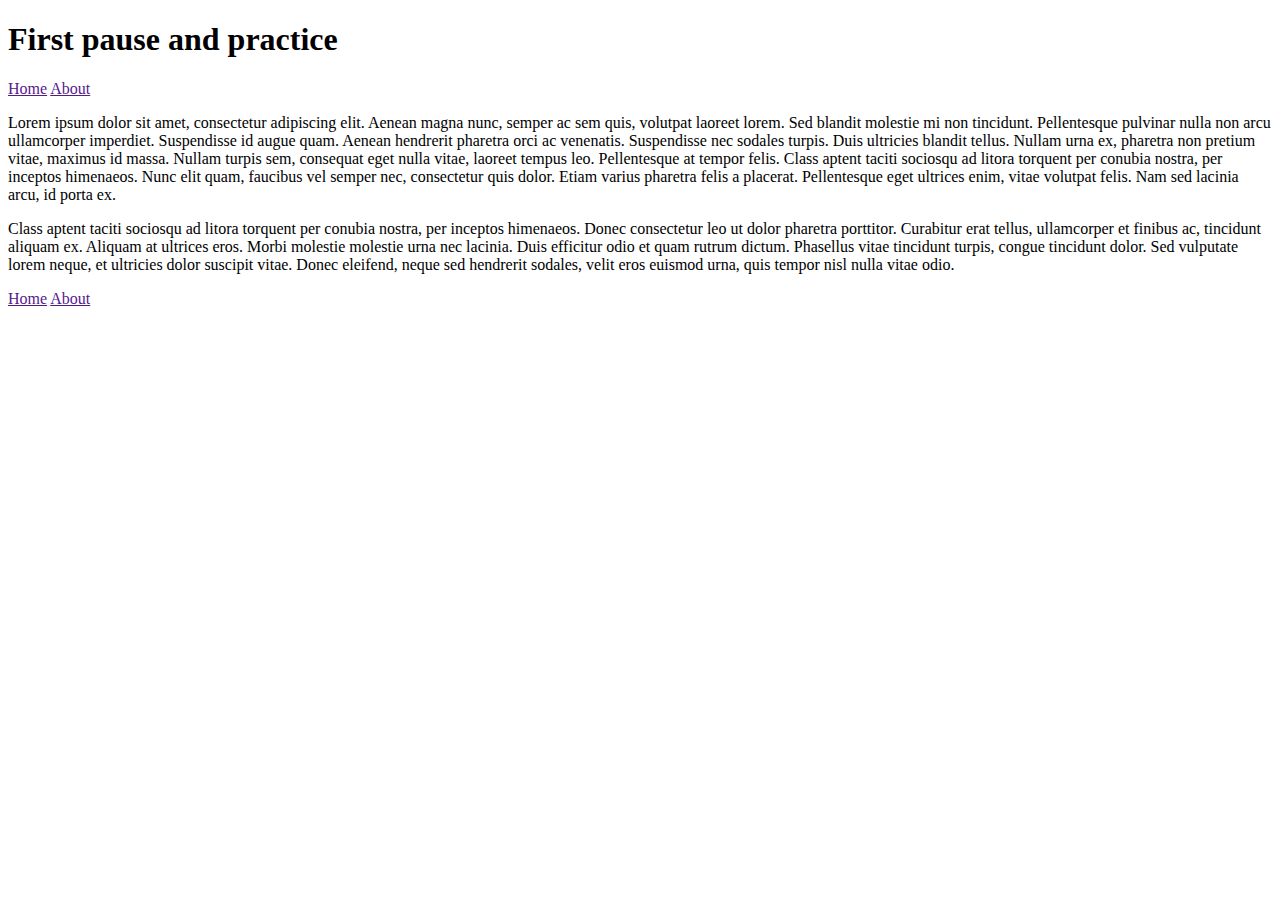
==== Week1/document_object/index.html @ b1d987fe "pausePractice1" ====
<!DOCTYPE html>

<head>
   
    <title>Pause and Practice 1</title>
</head>
<body>
    <script src="index.js"></script>

    <header>
        <h1>First pause and practice</h1>
    </header>
    <nav>
        <a href="">Home</a>
        <a href="">About</a>
    </nav>
    <main>
        <p>
            Lorem ipsum dolor sit amet, consectetur adipiscing elit. Aenean magna nunc, semper ac sem quis, volutpat laoreet lorem. Sed blandit molestie mi non tincidunt. Pellentesque pulvinar nulla non arcu ullamcorper imperdiet. Suspendisse id augue quam. Aenean hendrerit pharetra orci ac venenatis. Suspendisse nec sodales turpis. Duis ultricies blandit tellus. Nullam urna ex, pharetra non pretium vitae, maximus id massa. Nullam turpis sem, consequat eget nulla vitae, laoreet tempus leo. Pellentesque at tempor felis. Class aptent taciti sociosqu ad litora torquent per conubia nostra, per inceptos himenaeos. Nunc elit quam, faucibus vel semper nec, consectetur quis dolor. Etiam varius pharetra felis a placerat. Pellentesque eget ultrices enim, vitae volutpat felis. Nam sed lacinia arcu, id porta ex.</p>
        <p>   
             Class aptent taciti sociosqu ad litora torquent per conubia nostra, per inceptos himenaeos. Donec consectetur leo ut dolor pharetra porttitor. Curabitur erat tellus, ullamcorper et finibus ac, tincidunt aliquam ex. Aliquam at ultrices eros. Morbi molestie molestie urna nec lacinia. Duis efficitur odio et quam rutrum dictum. Phasellus vitae tincidunt turpis, congue tincidunt dolor. Sed vulputate lorem neque, et ultricies dolor suscipit vitae. Donec eleifend, neque sed hendrerit sodales, velit eros euismod urna, quis tempor nisl nulla vitae odio.
        </p>

    </main>
    
</body>

<footer>
        <a href="">Home</a>
       <a href="">About</a>
</footer>
</html>
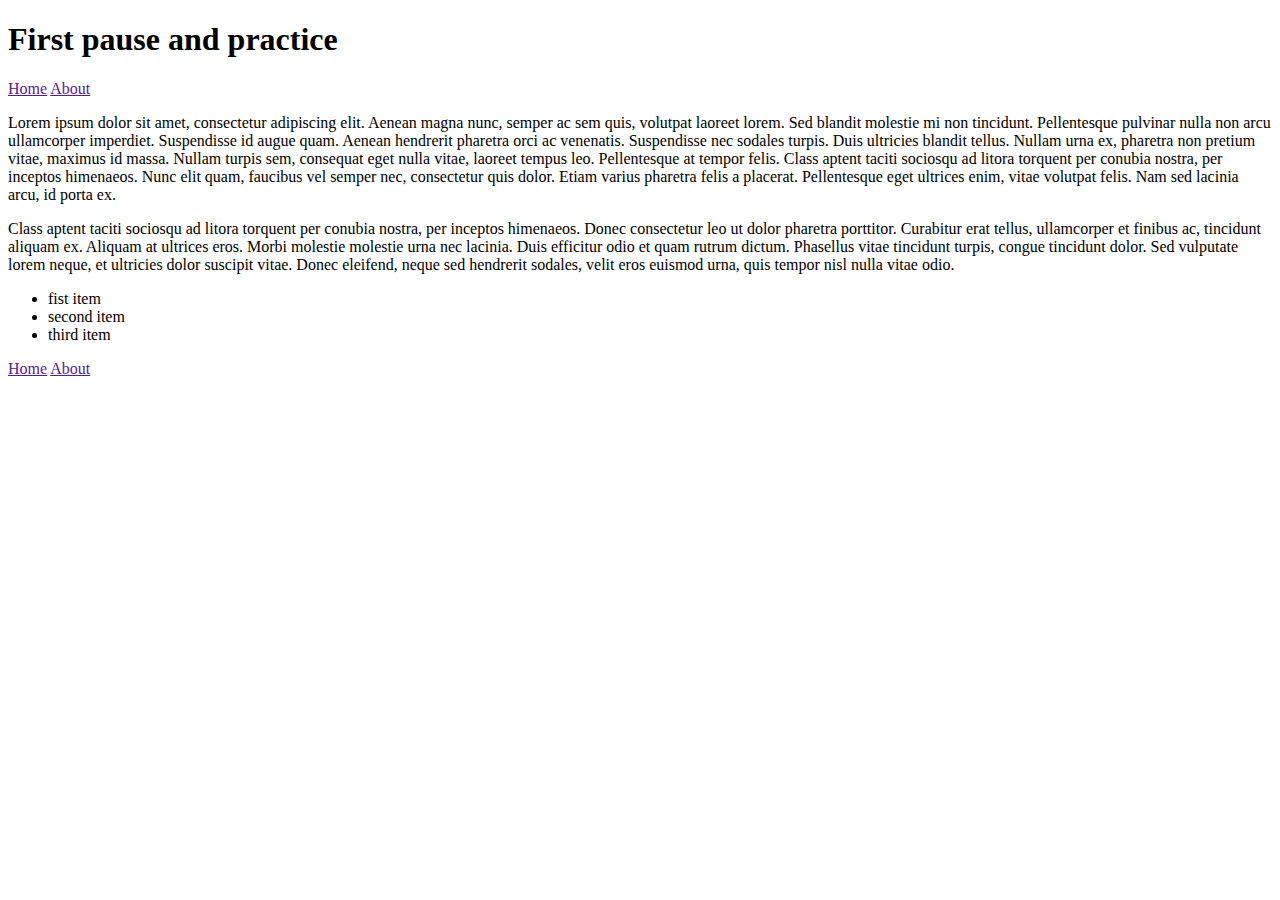
==== commit 082153d5: "first practice" ====
--- a/Week1/document_object/index.html
+++ b/Week1/document_object/index.html
@@ -20,6 +20,11 @@
         <p>   
              Class aptent taciti sociosqu ad litora torquent per conubia nostra, per inceptos himenaeos. Donec consectetur leo ut dolor pharetra porttitor. Curabitur erat tellus, ullamcorper et finibus ac, tincidunt aliquam ex. Aliquam at ultrices eros. Morbi molestie molestie urna nec lacinia. Duis efficitur odio et quam rutrum dictum. Phasellus vitae tincidunt turpis, congue tincidunt dolor. Sed vulputate lorem neque, et ultricies dolor suscipit vitae. Donec eleifend, neque sed hendrerit sodales, velit eros euismod urna, quis tempor nisl nulla vitae odio.
         </p>
+        <ul>
+            <li>fist item</li>
+            <li>second item</li>
+            <li>third item</li>
+        </ul>
 
     </main>
     
